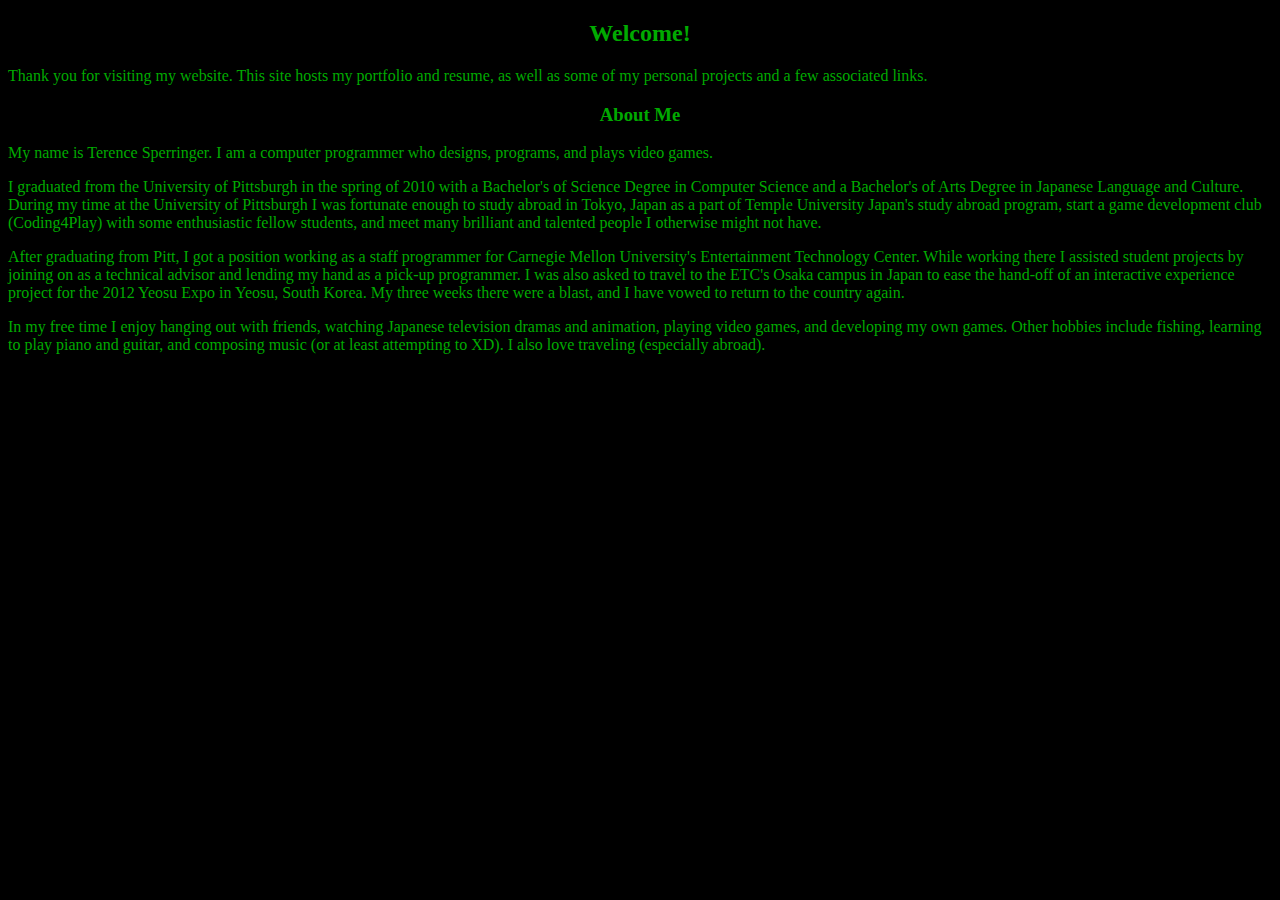
==== about.html @ 0c4416d3 "initial commit" ====
<!DOCTYPE html>
<html>
<head>
	<meta charaset="UTF-8">
	<meta name="viewport" content="width=device-width, initial-scale=1.0">
	<link rel="stylesheet" href="site_resources/main_style.css">
	
	<title>About</title>
</head>

<body>
	<h2>
		Welcome!
	</h2>

	<p>
		Thank you for visiting my website. This site hosts my portfolio and resume, as well as some of my personal projects and a few associated links.
	</p>

	<p>
		<h3>About Me</h3>
		My name is Terence Sperringer. I am a computer programmer who designs, programs, and plays video games.
	</p>

	<p>
		I graduated from the University of Pittsburgh in the spring of 2010 with a Bachelor's of Science Degree in Computer Science and a Bachelor's of Arts Degree in Japanese Language and Culture. During my time at the University of Pittsburgh I was fortunate enough to study abroad in Tokyo, Japan as a part of Temple University Japan's study abroad program, start a game development club (Coding4Play) with some enthusiastic fellow students, and meet many brilliant and talented people I otherwise might not have.
	</p>

	<p>
		After graduating from Pitt, I got a position working as a staff programmer for Carnegie Mellon University's Entertainment Technology Center. While working there I assisted student projects by joining on as a technical advisor and lending my hand as a pick-up programmer. I was also asked to travel to the ETC's Osaka campus in Japan to ease the hand-off of an interactive experience project for the 2012 Yeosu Expo in Yeosu, South Korea. My three weeks there were a blast, and I have vowed to return to the country again.
	</p>

	<p>
		In my free time I enjoy hanging out with friends, watching Japanese television dramas and animation, playing video games, and developing my own games. Other hobbies include fishing, learning to play piano and guitar, and composing music (or at least attempting to XD). I also love traveling (especially abroad).
	</p>
</body>
</html>
---- site_resources/main_style.css ----
/*
	main_style.css
*/

body {
	color: #00AA00;
	background-color: #000000;
}

h1, h2, h3, h4 {
	text-align: center;
}

a {
	color: #00C0C0;
}

iframe#page-source,
div#page-content {
	border: none;
	margin-left: 15%;
	width: 85%;
	min-height: 480px;
}

iframe#site-header {
	position: relative;
	top: 0px;
	left: 15%;
	width: 85%;
	border: none;
}

iframe#side-navigator {
	position: fixed;
	left: 0px;
	border: none;
	height: 100%;
	max-width: 15%;
}
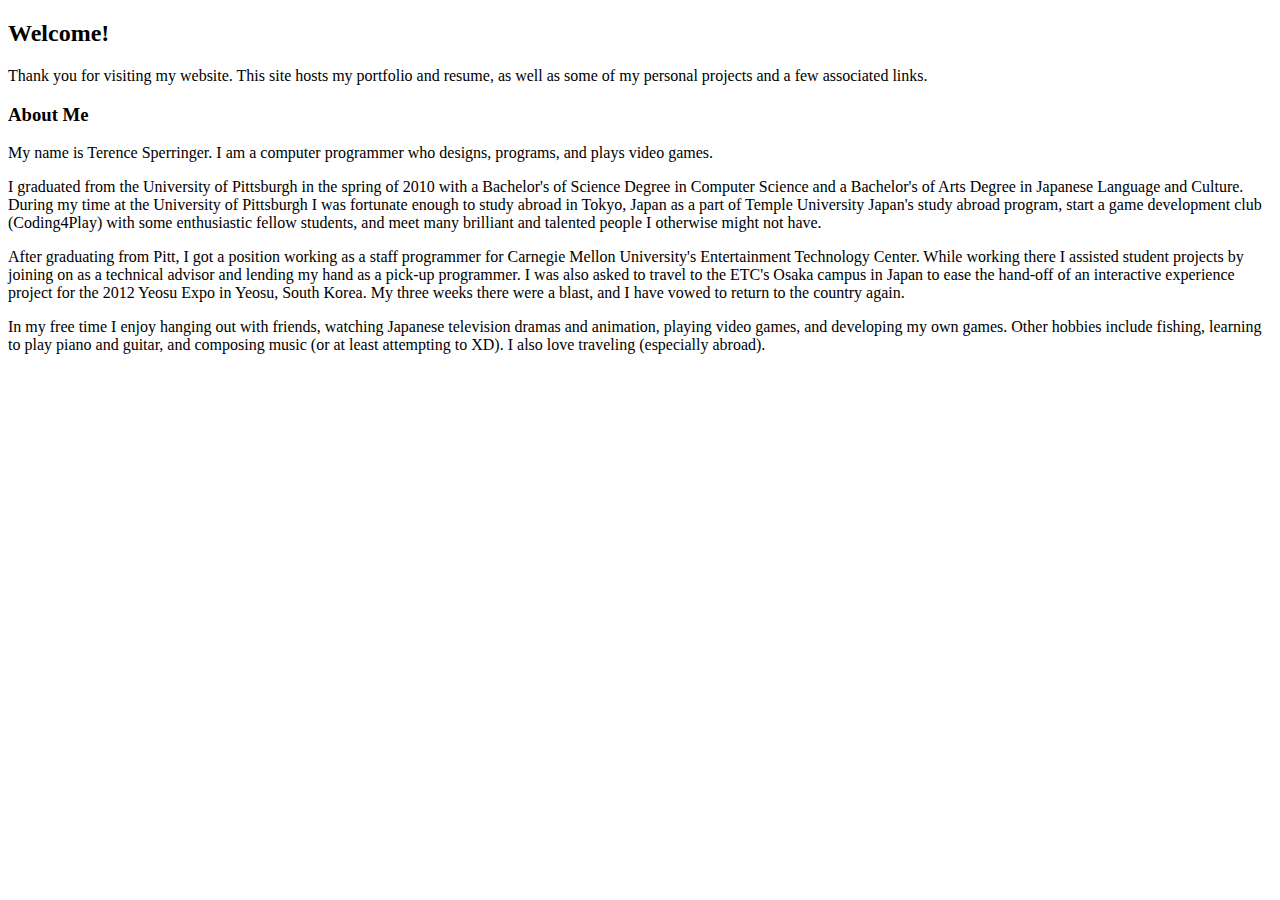
==== commit 39e5f8f0: "theme update" ====
--- a/about.html
+++ b/about.html
@@ -3,8 +3,7 @@
 <head>
 	<meta charaset="UTF-8">
 	<meta name="viewport" content="width=device-width, initial-scale=1.0">
-	<link rel="stylesheet" href="site_resources/main_style.css">
-	
+
 	<title>About</title>
 </head>
 
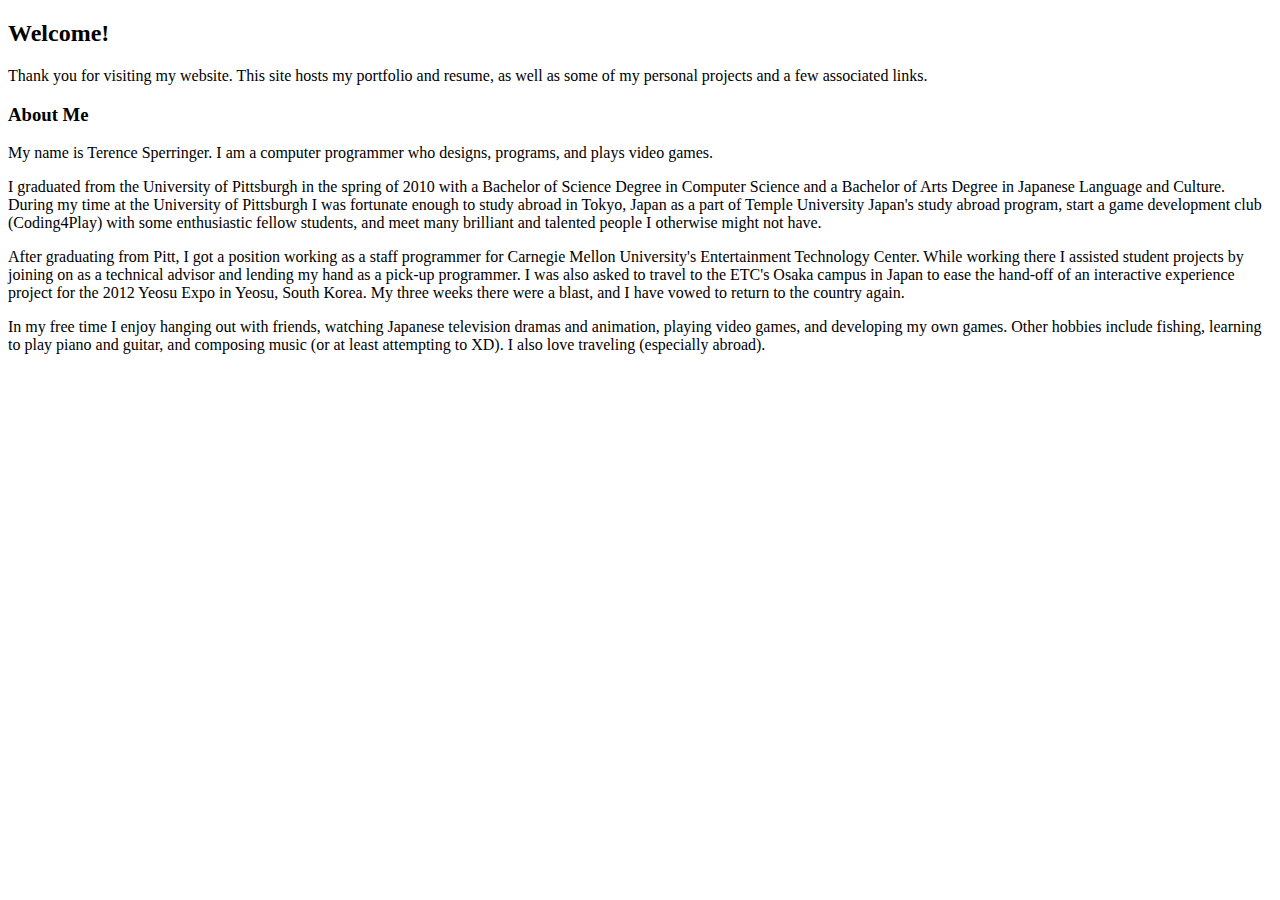
==== commit d3ec1adf: "Updated wording of about section" ====
--- a/about.html
+++ b/about.html
@@ -16,13 +16,16 @@
 		Thank you for visiting my website. This site hosts my portfolio and resume, as well as some of my personal projects and a few associated links.
 	</p>
 
+	<h3>
+		About Me
+	</h3>
+
 	<p>
-		<h3>About Me</h3>
 		My name is Terence Sperringer. I am a computer programmer who designs, programs, and plays video games.
 	</p>
 
 	<p>
-		I graduated from the University of Pittsburgh in the spring of 2010 with a Bachelor's of Science Degree in Computer Science and a Bachelor's of Arts Degree in Japanese Language and Culture. During my time at the University of Pittsburgh I was fortunate enough to study abroad in Tokyo, Japan as a part of Temple University Japan's study abroad program, start a game development club (Coding4Play) with some enthusiastic fellow students, and meet many brilliant and talented people I otherwise might not have.
+		I graduated from the University of Pittsburgh in the spring of 2010 with a Bachelor of Science Degree in Computer Science and a Bachelor of Arts Degree in Japanese Language and Culture. During my time at the University of Pittsburgh I was fortunate enough to study abroad in Tokyo, Japan as a part of Temple University Japan's study abroad program, start a game development club (Coding4Play) with some enthusiastic fellow students, and meet many brilliant and talented people I otherwise might not have.
 	</p>
 
 	<p>
